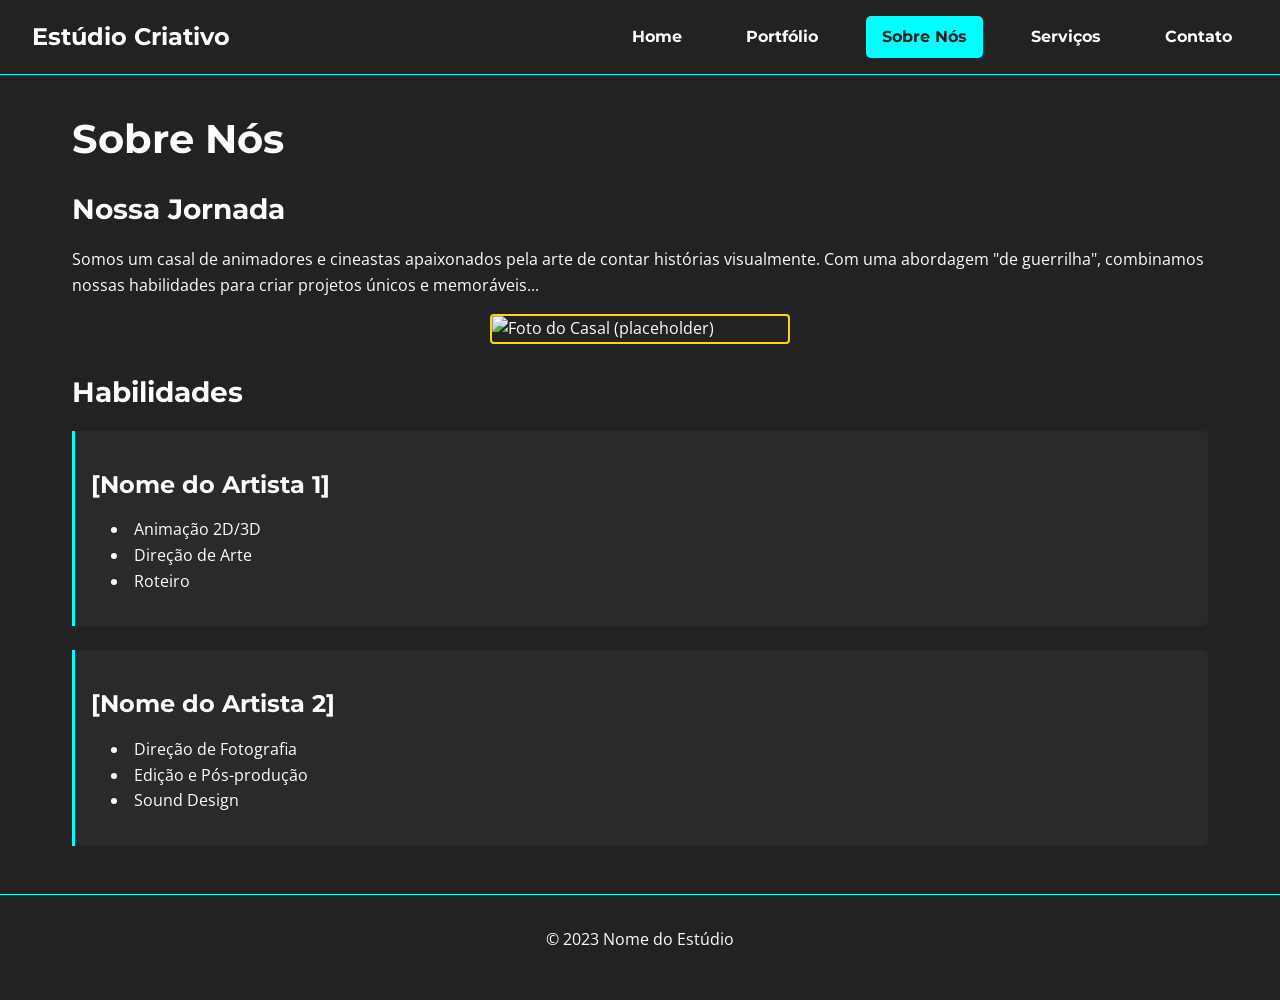
==== about.html @ 2a22120e "feat: Implement initial website structure and core features This commit introduces the foundational " ====
<!DOCTYPE html>
<html lang="pt-BR">
<head>
    <meta charset="UTF-8">
    <meta name="viewport" content="width=device-width, initial-scale=1.0">
    <title>Sobre Nós - Estúdio de Animação e Cinema</title>
    <link rel="stylesheet" href="css/style.css">
</head>
<body>
    <header>
        <div class="logo-container">
            <a href="index.html">Estúdio Criativo</a>
        </div>
        <button class="nav-toggle" aria-label="toggle navigation">
            <span class="hamburger"></span>
        </button>
        <nav class="nav">
            <ul class="nav__list">
                <li class="nav__item"><a href="index.html" class="nav__link">Home</a></li>
                <li class="nav__item"><a href="portfolio.html" class="nav__link">Portfólio</a></li>
                <li class="nav__item"><a href="about.html" class="nav__link">Sobre Nós</a></li>
                <li class="nav__item"><a href="services.html" class="nav__link">Serviços</a></li>
                <li class="nav__item"><a href="contact.html" class="nav__link">Contato</a></li>
            </ul>
        </nav>
    </header>
    <main>
        <h1>Sobre Nós</h1>
        <section id="story">
            <h3>Nossa Jornada</h3>
            <p>Somos um casal de animadores e cineastas apaixonados pela arte de contar histórias visualmente. Com uma abordagem "de guerrilha", combinamos nossas habilidades para criar projetos únicos e memoráveis...</p>
            <img src="assets/images/placeholder-couple.jpg" alt="Foto do Casal (placeholder)">
        </section>
        <section id="skills">
            <h3>Habilidades</h3>
            <div>
                <h4>[Nome do Artista 1]</h4>
                <ul>
                    <li>Animação 2D/3D</li>
                    <li>Direção de Arte</li>
                    <li>Roteiro</li>
                </ul>
            </div>
            <div>
                <h4>[Nome do Artista 2]</h4>
                <ul>
                    <li>Direção de Fotografia</li>
                    <li>Edição e Pós-produção</li>
                    <li>Sound Design</li>
                </ul>
            </div>
        </section>
    </main>
    <footer>
        <p>&copy; 2023 Nome do Estúdio</p>
    </footer>
    <script src="js/script.js"></script>
</body>
</html>
---- css/style.css ----
/* 1. Global Styles & Variables */
@import url('https://fonts.googleapis.com/css2?family=Montserrat:wght@400;700&family=Open+Sans:wght@400;700&display=swap');

:root {
    --primary-dark: #222222;
    --primary-light: #FDFDFD;
    --accent-color: #00FFFF; /* Electric Blue/Cyan */
    --secondary-accent: #FFD700; /* Vibrant Yellow */
    --font-headings: 'Montserrat', sans-serif;
    --font-body: 'Open Sans', sans-serif;
}

* {
    box-sizing: border-box;
    margin: 0;
    padding: 0;
}

body {
    font-family: var(--font-body);
    color: var(--primary-light);
    background-color: var(--primary-dark);
    line-height: 1.6;
}

/* 2. Typography */
h1, h2, h3, h4 {
    font-family: var(--font-headings);
    margin-bottom: 0.75em;
    margin-top: 1em;
    line-height: 1.2;
}

h1 { font-size: 2.5em; }
h2 { font-size: 2em; }
h3 { font-size: 1.75em; }
h4 { font-size: 1.5em; }

p {
    margin-bottom: 1em;
}

a {
    color: var(--accent-color);
    text-decoration: none;
    transition: all 0.3s ease;
}

a:hover, a:focus {
    text-decoration: underline;
    color: var(--secondary-accent);
}

ul, ol {
    list-style-position: inside;
    margin-bottom: 1em;
}

/* 3. Layout - Header, Nav, Main, Footer */
header {
    padding: 1em 2em;
    border-bottom: 1px solid var(--accent-color);
    margin-bottom: 2em;
}

nav ul {
    list-style-type: none;
    display: flex;
    justify-content: center;
    gap: 2em;
}

nav ul li a {
    padding: 0.5em 1em;
    font-family: var(--font-headings);
    font-weight: 700;
}

nav ul li a:hover, nav ul li a.active {
    color: var(--primary-dark);
    background-color: var(--accent-color);
    border-radius: 5px;
    text-decoration: none;
}

main {
    padding: 0 2em;
    max-width: 1200px;
    margin: 0 auto; /* Center main content */
}

footer {
    padding: 2em;
    text-align: center;
    margin-top: 3em;
    border-top: 1px solid var(--accent-color);
}

/* 4. Page-Specific Sections */

/* General card styling */
.project-preview, .project-item, .service {
    border: 1px solid var(--secondary-accent);
    padding: 1.5em;
    margin-bottom: 1.5em;
    border-radius: 8px;
    background-color: #2a2a2a; /* Slightly lighter than main background */
    transition: transform 0.3s ease, box-shadow 0.3s ease;
}

.project-preview:hover, .project-item:hover, .service:hover {
    transform: translateY(-5px);
    box-shadow: 0 4px 15px rgba(0, 255, 255, 0.2);
}

/* Responsive images */
img {
    max-width: 100%;
    height: auto;
    display: block; /* Remove extra space below image */
    border-radius: 4px;
}

/* index.html */
#hero {
    text-align: center;
    padding: 3em 1em;
    margin-bottom: 2em;
    /* Placeholder for background - can be a gradient or image */
    background: linear-gradient(rgba(0,0,0,0.5), rgba(0,0,0,0.5)), url('assets/images/placeholder-hero-bg.jpg') no-repeat center center/cover;
    border-radius: 8px;
}

#hero h2 {
    font-size: 2.8em;
    color: var(--primary-light);
    margin-bottom: 0.5em;
}

#hero p {
    font-size: 1.2em;
    margin-bottom: 1.5em;
}

.cta-button {
    display: inline-block;
    background-color: var(--accent-color);
    color: var(--primary-dark);
    padding: 0.8em 1.5em;
    border: none;
    border-radius: 5px;
    font-family: var(--font-headings);
    font-weight: 700;
    text-decoration: none;
    transition: background-color 0.3s ease, color 0.3s ease;
}

.cta-button:hover {
    background-color: var(--secondary-accent);
    color: var(--primary-dark);
    text-decoration: none;
}

#philosophy {
    padding: 2em 0;
    text-align: center;
}

#featured-projects {
    padding: 2em 0;
}

#featured-projects .project-preview img {
    margin-bottom: 1em;
}

/* portfolio.html */
#portfolio-filters {
    text-align: center;
    margin-bottom: 2em;
}

#portfolio-filters button {
    background-color: transparent;
    color: var(--accent-color);
    border: 1px solid var(--accent-color);
    padding: 0.5em 1em;
    margin: 0 0.5em;
    cursor: pointer;
    border-radius: 5px;
    font-family: var(--font-body);
    transition: background-color 0.3s ease, color 0.3s ease;
}

#portfolio-filters button:hover, #portfolio-filters button.active {
    background-color: var(--accent-color);
    color: var(--primary-dark);
}

#portfolio-grid {
    display: grid;
    grid-template-columns: repeat(auto-fit, minmax(300px, 1fr));
    gap: 1.5em;
}

.project-item img {
    margin-bottom: 1em;
}

/* about.html */
#story {
    margin-bottom: 2em;
}

#story img {
    max-width: 300px; /* Example size, adjust as needed */
    margin: 1em auto;
    border: 2px solid var(--secondary-accent);
}

#skills > div {
    margin-bottom: 1.5em;
    padding: 1em;
    background-color: #2a2a2a;
    border-left: 3px solid var(--accent-color);
    border-radius: 0 5px 5px 0;
}

#skills ul {
    list-style-type: disc;
    padding-left: 20px;
}

/* services.html - .service already styled with .project-preview */

/* contact.html */
#contact-form-section form div {
    margin-bottom: 1em;
}

#contact-form-section label {
    display: block;
    margin-bottom: 0.3em;
    color: var(--primary-light);
}

#contact-form-section input[type="text"],
#contact-form-section input[type="email"],
#contact-form-section textarea {
    width: 100%;
    padding: 0.7em;
    border: 1px solid var(--secondary-accent);
    background-color: var(--primary-dark);
    color: var(--primary-light);
    border-radius: 5px;
    font-family: var(--font-body);
}

#contact-form-section input[type="text"]:focus,
#contact-form-section input[type="email"]:focus,
#contact-form-section textarea:focus {
    outline: none;
    border-color: var(--accent-color);
    box-shadow: 0 0 5px var(--accent-color);
}

#contact-form-section button[type="submit"] {
    /* Reuse .cta-button styles */
    display: inline-block;
    background-color: var(--accent-color);
    color: var(--primary-dark);
    padding: 0.8em 1.5em;
    border: none;
    border-radius: 5px;
    font-family: var(--font-headings);
    font-weight: 700;
    text-decoration: none;
    cursor: pointer;
    transition: background-color 0.3s ease, color 0.3s ease;
}

#contact-form-section button[type="submit"]:hover {
    background-color: var(--secondary-accent);
    color: var(--primary-dark);
}

#social-contact {
    margin-top: 2em;
    padding: 1.5em;
    background-color: #2a2a2a;
    border-radius: 8px;
}
#social-contact h3{
    margin-top: 0;
}

#social-contact ul {
    list-style-type: none;
    padding-left: 0;
    display: flex;
    gap: 1em;
    margin-top: 0.5em;
}

#social-contact ul li a {
    font-size: 1.1em;
}


/* 5. Basic Animations & Transitions - (already added to relevant elements like a, .cta-button, cards) */

/* 6. Responsiveness (Media Queries) */
@media (max-width: 768px) {
    body {
        font-size: 16px; /* Adjust base font size for smaller screens */
    }

    h1 { font-size: 2em; }
    h2 { font-size: 1.75em; }
    h3 { font-size: 1.5em; }
    h4 { font-size: 1.25em; }

    header {
        padding: 1em;
    }

    nav ul {
        flex-direction: column;
        align-items: center;
        gap: 0.5em;
    }

    nav ul li a {
        display: block; /* Make links take full width for easier tapping */
        padding: 0.8em;
        width: 100%;
        text-align: center;
    }
    
    main {
        padding: 0 1em;
    }

    #hero h2 {
        font-size: 2.2em;
    }

    #hero p {
        font-size: 1em;
    }

    #portfolio-grid {
        grid-template-columns: 1fr; /* Stack projects in a single column */
    }

    #skills {
        display: flex;
        flex-direction: column;
        gap: 1em;
    }

    #contact-form-section form {
        padding: 0.5em;
    }
}

@media (max-width: 480px) {
    h1 { font-size: 1.8em; }
    #hero h2 { font-size: 1.9em; }

    .cta-button {
        padding: 0.6em 1.2em;
        font-size: 0.9em;
    }

    #portfolio-filters button {
        display: block;
        width: 80%;
        margin: 0.5em auto;
    }
}

/* Accessibility: Focus visibility for keyboard navigation */
a:focus, button:focus, input:focus, textarea:focus {
    outline: 2px solid var(--secondary-accent);
    outline-offset: 2px;
}
nav ul li a:focus { /* More specific for nav links if needed */
    outline: 2px solid var(--secondary-accent);
    outline-offset: -2px; /* adjust to be inside the button */
}
#contact-form-section input[type="text"]:focus,
#contact-form-section input[type="email"]:focus,
#contact-form-section textarea:focus {
    outline: 2px solid var(--accent-color);
    box-shadow: 0 0 8px var(--accent-color);
}
#portfolio-filters button:focus{
    outline-color: var(--accent-color);
}

/* 7. Responsive Navigation (Hamburger Menu) */
.logo-container a {
    font-family: var(--font-headings);
    font-weight: 700;
    font-size: 1.5em; /* Adjust as needed */
    color: var(--primary-light); /* Or accent-color */
    text-decoration: none;
}

header {
    display: flex;
    justify-content: space-between;
    align-items: center;
}

.nav-toggle {
    display: none; /* Hidden by default, shown in media query */
    background: transparent;
    border: 0;
    cursor: pointer;
    padding: 0.5em;
    z-index: 1000; /* Ensure it's above other elements */
}

.hamburger {
    display: block;
    position: relative;
    width: 2em;
    height: 3px;
    background: var(--primary-light);
    transition: transform 0.3s ease, background-color 0.3s ease; /* Added background-color transition */
}

.hamburger::before,
.hamburger::after {
    content: '';
    position: absolute;
    left: 0;
    width: 100%;
    height: 3px;
    background: var(--primary-light);
    transition: transform 0.3s ease, opacity 0.3s ease;
}

.hamburger::before { top: -8px; }
.hamburger::after { bottom: -8px; }

/* Styling for when nav is open (JS will add 'nav-open' class to body or header) */
.nav-open .nav {
    transform: translateX(0); /* Show nav */
}

.nav-open .hamburger {
    background-color: transparent; /* Make middle line disappear */
}

.nav-open .hamburger::before {
    transform: rotate(45deg) translate(5px, 5px); /* Part of X */
}

.nav-open .hamburger::after {
    transform: rotate(-45deg) translate(5px, -5px); /* Part of X */
}


/* Original nav ul styling needs to be adjusted or overridden in media query for mobile */
/* Keep existing nav ul flex for desktop */
nav.nav ul.nav__list { /* More specific selector */
    list-style-type: none;
    display: flex;
    justify-content: center; /* This was from original, adjust if needed */
    gap: 2em; /* This was from original */
    margin: 0; /* Reset margin for the ul inside nav */
    padding: 0; /* Reset padding for the ul inside nav */
}

nav.nav ul.nav__list li.nav__item a.nav__link { /* More specific selector */
    padding: 0.5em 1em; /* This was from original */
    font-family: var(--font-headings); /* This was from original */
    font-weight: 700; /* This was from original */
    color: var(--primary-light); /* Ensure default color is light */
    display: block; /* Good for mobile layout */
}

nav.nav ul.nav__list li.nav__item a.nav__link:hover,
nav.nav ul.nav__list li.nav__item a.nav__link.active { /* More specific selector */
    color: var(--primary-dark); /* This was from original */
    background-color: var(--accent-color); /* This was from original */
    border-radius: 5px; /* This was from original */
    text-decoration: none; /* This was from original */
}

/* 8. Lightbox Gallery (Portfolio) */
.lightbox-modal {
    position: fixed;
    z-index: 1000;
    padding-top: 60px;
    left: 0;
    top: 0;
    width: 100%;
    height: 100%;
    overflow: auto;
    background-color: rgba(0,0,0,0.9);
    display: flex; /* Use flex for centering */
    align-items: center;
    justify-content: center;
    flex-direction: column; /* Stack image and caption */
}
.lightbox-content {
    margin: auto;
    display: block;
    max-width: 80%;
    max-height: 80vh;
    border: 3px solid var(--secondary-accent); /* Added border for better visibility */
    border-radius: 5px; /* Added border-radius */
}
#lightbox-caption {
    margin-top: 15px;
    text-align: center;
    color: #ccc;
    font-size: 1.2em;
    font-family: var(--font-body);
}
.lightbox-close {
    position: absolute;
    top: 20px; /* Adjusted for better placement */
    right: 35px;
    color: #f1f1f1;
    font-size: 40px;
    font-weight: bold;
    cursor: pointer;
    transition: color 0.3s ease;
}
.lightbox-close:hover {
    color: var(--accent-color);
}

/* Ensure project item images are clickable */
.project-item img {
    cursor: pointer;
    transition: opacity 0.3s ease, transform 0.3s ease; /* Added transform */
}
.project-item img:hover {
    opacity: 0.7;
    transform: scale(1.03); /* Slight zoom on hover */
}

/* 9. Hero Particle Animation */
#hero {
    position: relative; /* Needed for absolute positioning of particles */
    overflow: hidden; /* Keep particles contained */
    min-height: 70vh; /* Ensure hero has some height */
    display: flex;
    flex-direction: column;
    justify-content: center;
    align-items: center;
}

@keyframes move-particles {
    0% { transform: translateY(0) scale(1); opacity: 1; }
    100% { transform: translateY(-100vh) scale(0.5); opacity: 0; } /* Move up and fade */
}

.particle {
    position: absolute;
    bottom: -20px; /* Start from below the screen */
    width: 5px;
    height: 5px;
    background-color: var(--accent-color);
    border-radius: 50%;
    opacity: 0; /* Start transparent, JS will handle initial opacity if needed, or animation handles it */
    animation: move-particles 10s linear infinite;
}

/* Adjustments in Media Queries for new Nav */
@media (max-width: 768px) {
    .nav-toggle {
        display: block;
        /* position: absolute; /* Removed to keep in flow or use relative to header */
        /* top: 1em; */ /* Adjust based on header padding */
        /* right: 1em; */ /* Adjust based on header padding */
    }

    header {
        padding: 1em; /* Existing, ensure it works with flex */
    }

    .nav { /* This is the <nav> element itself */
       position: fixed;
       top: 0;
       bottom: 0;
       right: 0; /* Start off-screen */
       width: min(70vw, 300px); /* Or a fixed width */
       background: var(--primary-dark);
       transform: translateX(100%);
       transition: transform 0.3s ease-in-out;
       z-index: 999; /* Below nav-toggle but above content */
       padding-top: 4em; /* Space for close button or header */
    }

    .nav__list { /* This is the <ul> */
        flex-direction: column;
        align-items: center;
        /* justify-content: space-around; */ /* Can cause too much space */
        justify-content: flex-start; /* Align items to the top */
        height: 100%;
        padding: 2em 0; /* Vertical padding */
        gap: 1.5em; /* Spacing between nav items */
    }
    .nav__link { /* This is the <a> */
       font-size: 1.2rem;
       color: var(--primary-light);
       padding: 0.5em 1em; /* Add some padding for easier tapping */
       width: 80%; /* Make links wider */
       text-align: center;
    }

    /* Original nav ul styling being overridden */
    nav ul { /* This is the old rule, ensure it's correctly overridden by .nav__list */
        flex-direction: column;
        align-items: center;
        gap: 1.5em; /* Adjusted from 0.5em */
    }

    nav ul li a { /* This is the old rule, ensure it's correctly overridden by .nav__link */
        display: block; 
        padding: 0.8em; 
        width: 100%;
        text-align: center;
    }
}
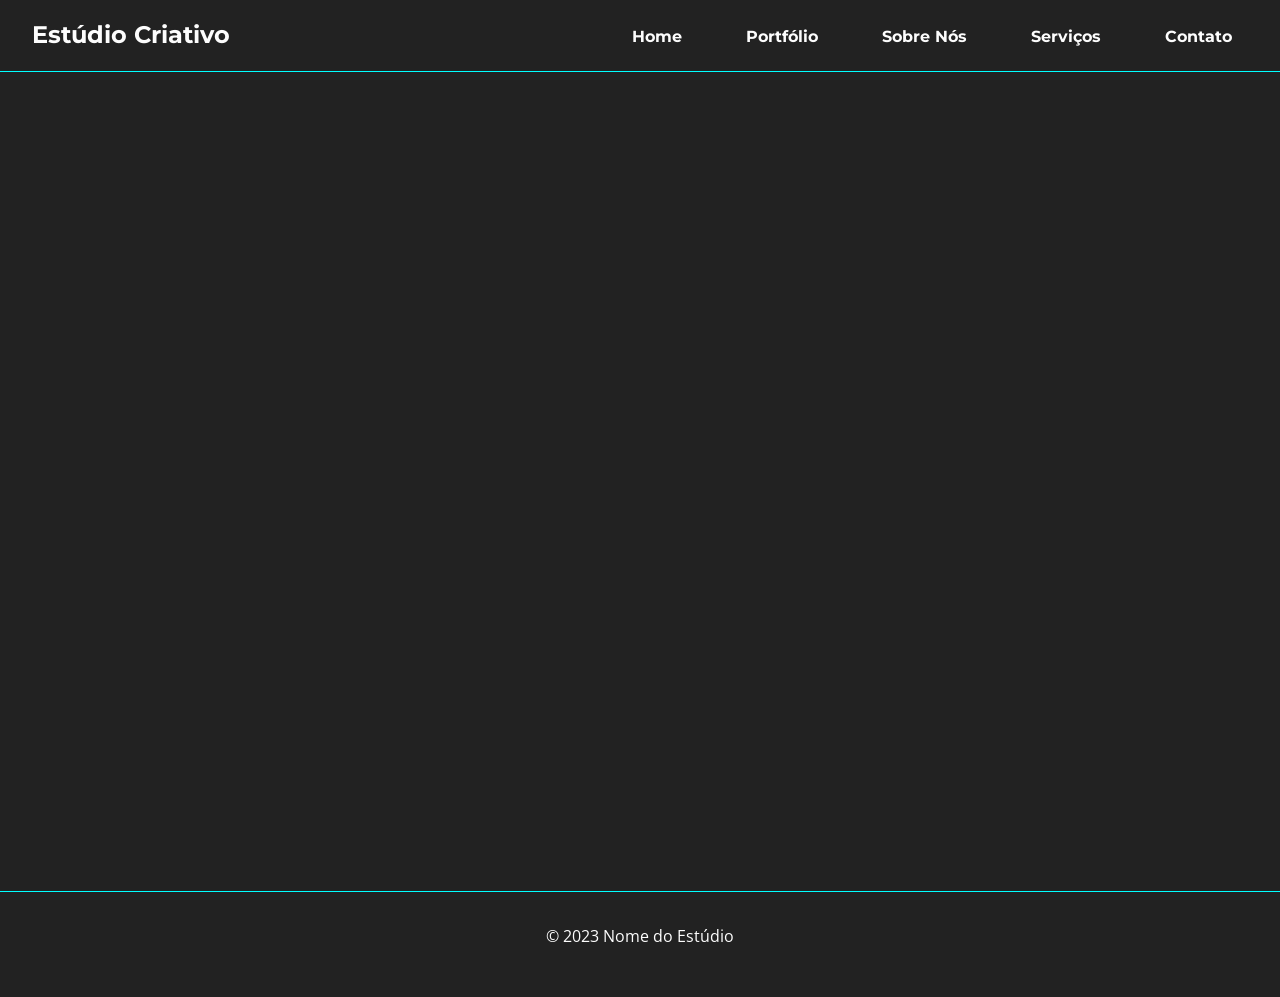
==== commit e97cae82: "feat: Implement enhanced visuals and interactivity This commit introduces a significant visual overh" ====
--- a/about.html
+++ b/about.html
@@ -24,36 +24,40 @@
             </ul>
         </nav>
     </header>
-    <main>
-        <h1>Sobre Nós</h1>
-        <section id="story">
-            <h3>Nossa Jornada</h3>
-            <p>Somos um casal de animadores e cineastas apaixonados pela arte de contar histórias visualmente. Com uma abordagem "de guerrilha", combinamos nossas habilidades para criar projetos únicos e memoráveis...</p>
-            <img src="assets/images/placeholder-couple.jpg" alt="Foto do Casal (placeholder)">
-        </section>
-        <section id="skills">
-            <h3>Habilidades</h3>
-            <div>
-                <h4>[Nome do Artista 1]</h4>
-                <ul>
-                    <li>Animação 2D/3D</li>
-                    <li>Direção de Arte</li>
-                    <li>Roteiro</li>
-                </ul>
-            </div>
-            <div>
-                <h4>[Nome do Artista 2]</h4>
-                <ul>
-                    <li>Direção de Fotografia</li>
-                    <li>Edição e Pós-produção</li>
-                    <li>Sound Design</li>
-                </ul>
-            </div>
-        </section>
-    </main>
+    <div class="page-transition-wrapper"> <!-- New wrapper -->
+        <main>
+            <h1>Sobre Nós</h1>
+            <section id="story">
+                <h3>Nossa Jornada</h3>
+                <p>Somos um casal de animadores e cineastas apaixonados pela arte de contar histórias visualmente. Com uma abordagem "de guerrilha", combinamos nossas habilidades para criar projetos únicos e memoráveis...</p>
+                <img src="assets/images/placeholder-couple.jpg" alt="Foto do Casal (placeholder)">
+            </section>
+            <section id="skills">
+                <h3>Habilidades</h3>
+                <div>
+                    <h4>[Nome do Artista 1]</h4>
+                    <ul>
+                        <li>Animação 2D/3D</li>
+                        <li>Direção de Arte</li>
+                        <li>Roteiro</li>
+                    </ul>
+                </div>
+                <div>
+                    <h4>[Nome do Artista 2]</h4>
+                    <ul>
+                        <li>Direção de Fotografia</li>
+                        <li>Edição e Pós-produção</li>
+                        <li>Sound Design</li>
+                    </ul>
+                </div>
+            </section>
+        </main>
+    </div> <!-- End new wrapper -->
     <footer>
         <p>&copy; 2023 Nome do Estúdio</p>
     </footer>
+    <script src="https://cdnjs.cloudflare.com/ajax/libs/gsap/3.12.2/gsap.min.js"></script>
+    <script src="https://cdnjs.cloudflare.com/ajax/libs/gsap/3.12.2/ScrollTrigger.min.js"></script>
     <script src="js/script.js"></script>
 </body>
 </html>
--- a/css/style.css
+++ b/css/style.css
@@ -21,6 +21,7 @@
     color: var(--primary-light);
     background-color: var(--primary-dark);
     line-height: 1.6;
+    cursor: none; /* Hide default system cursor */
 }
 
 /* 2. Typography */
@@ -99,7 +100,7 @@
 /* 4. Page-Specific Sections */
 
 /* General card styling */
-.project-preview, .project-item, .service {
+.project-preview, .service { /* .project-item removed from this group */
     border: 1px solid var(--secondary-accent);
     padding: 1.5em;
     margin-bottom: 1.5em;
@@ -107,11 +108,27 @@
     background-color: #2a2a2a; /* Slightly lighter than main background */
     transition: transform 0.3s ease, box-shadow 0.3s ease;
 }
-
-.project-preview:hover, .project-item:hover, .service:hover {
+/* Keep specific .project-item styling separate or ensure no conflicts */
+.project-item {
+    position: relative; /* For overlay positioning */
+    overflow: hidden; /* To contain scaled image and overlay elements */
+    opacity: 0; /* Initial state for scroll animation */
+    transform: translateY(50px); /* Initial state for scroll animation */
+    /* transition: opacity 0.3s ease, transform 0.3s ease; GSAP will handle */
+    border: 1px solid var(--secondary-accent); /* Retain border from original group */
+    padding: 0; /* Remove padding if image fills it, or adjust as needed */
+    margin-bottom: 1.5em; /* Retain margin */
+    border-radius: 8px; /* Retain border-radius */
+    background-color: #2a2a2a; /* Retain background */
+}
+
+
+.project-preview:hover, .service:hover { /* .project-item:hover removed from this group */
     transform: translateY(-5px);
     box-shadow: 0 4px 15px rgba(0, 255, 255, 0.2);
 }
+/* Hover for project-item will be handled by GSAP for image and CSS for overlay */
+
 
 /* Responsive images */
 img {
@@ -122,43 +139,106 @@
 }
 
 /* index.html */
+/* Updated #hero for GSAP animation */
 #hero {
+    min-height: 100vh; /* Full viewport height */
+    display: flex;
+    justify-content: center;
+    align-items: center;
     text-align: center;
-    padding: 3em 1em;
-    margin-bottom: 2em;
-    /* Placeholder for background - can be a gradient or image */
-    background: linear-gradient(rgba(0,0,0,0.5), rgba(0,0,0,0.5)), url('assets/images/placeholder-hero-bg.jpg') no-repeat center center/cover;
-    border-radius: 8px;
-}
-
-#hero h2 {
-    font-size: 2.8em;
+    position: relative; /* For positioning shapes and content */
+    padding: 3em 1em; /* Keep some padding */
+    margin-bottom: 2em; /* Keep margin */
+    /* overflow: hidden; /* Removed as per instructions */
+}
+
+.hero-content {
+    z-index: 2; /* Ensure content is above background shapes */
+    position: relative; /* To ensure z-index works as expected */
+}
+
+.hero-title {
+    font-size: clamp(2.8rem, 11vw, 6.5rem); /* Slightly increase max size */
     color: var(--primary-light);
     margin-bottom: 0.5em;
-}
-
-#hero p {
-    font-size: 1.2em;
-    margin-bottom: 1.5em;
-}
+    font-weight: 700; /* Ensure it's bold */
+    margin-top: 0; /* Reset margin from global h1,h2.. styles */
+    text-shadow: 0 0 10px rgba(0, 255, 255, 0.3), 0 0 20px rgba(0, 255, 255, 0.2); /* Subtle cyan glow */
+}
+
+.hero-title span {
+    display: inline-block; /* Allows transform */
+    opacity: 0; /* Start hidden for GSAP animation */
+    /* y: 0; /* GSAP will animate from this if not set, or from its current position */
+}
+
+.hero-subtitle {
+    font-size: clamp(1rem, 4vw, 1.5rem);
+    color: var(--accent-color);
+    margin-bottom: 2em;
+    opacity: 0; /* Start hidden for GSAP animation */
+}
+
+.hero-cta { /* Specific styling for hero CTA if needed, inherits from .cta-button */
+    opacity: 0; /* Start hidden for GSAP animation */
+}
+
+
+/* Background Shapes for Mouse Interaction */
+.hero-background-shapes {
+    position: absolute;
+    top: 0;
+    left: 0;
+    width: 100%;
+    height: 100%;
+    z-index: 1;
+    overflow: hidden; /* Contain shapes within hero */
+}
+.shape {
+    position: absolute;
+    border-radius: 50%; /* Example shape */
+    background-color: rgba(0, 255, 255, 0.1); /* Subtle accent color */
+    /* GSAP will handle positioning for mouse interaction, initial positions are set here */
+}
+.shape-1 {
+    width: 200px; height: 200px;
+    top: 10%; left: 15%;
+}
+.shape-2 {
+    width: 100px; height: 100px;
+    top: 60%; left: 70%;
+}
+.shape-3 {
+    width: 150px; height: 150px;
+    top: 40%; left: 40%;
+}
+
 
 .cta-button {
     display: inline-block;
-    background-color: var(--accent-color);
-    color: var(--primary-dark);
-    padding: 0.8em 1.5em;
+    /* background-color: var(--accent-color); /* Remove or comment out flat color */
+    background-image: linear-gradient(45deg, var(--accent-color) 0%, #00d1d1 100%); /* Cyan gradient */
+    color: var(--primary-dark); /* Keep text color for contrast */
+    padding: 0.8em 1.5em; /* Ensure padding is good */
     border: none;
-    border-radius: 5px;
+    border-radius: 5px; /* Keep or adjust */
+    text-transform: uppercase; /* More impactful text */
+    letter-spacing: 1px; /* More impactful text */
     font-family: var(--font-headings);
-    font-weight: 700;
+    font-weight: bold; /* Ensure bold */
     text-decoration: none;
-    transition: background-color 0.3s ease, color 0.3s ease;
+    position: relative; /* For shine effect and other pseudo elements */
+    overflow: hidden; /* For shine effect */
+    box-shadow: 0 4px 15px rgba(0, 200, 200, 0.2); /* Softer shadow related to accent */
+    transition: all 0.3s ease; /* Keep transitions for other properties if any */
+    z-index: 1; /* Ensure button content is above potential background elements */
 }
 
 .cta-button:hover {
-    background-color: var(--secondary-accent);
-    color: var(--primary-dark);
-    text-decoration: none;
+    /* text-decoration: none; */ /* Already set in .cta-button */
+    background-image: linear-gradient(45deg, #00d1d1 0%, var(--accent-color) 100%); /* Shift gradient */
+    box-shadow: 0 6px 20px rgba(0, 220, 220, 0.3);
+    /* transform: translateY(-2px); GSAP handles scale, so explicit transform might conflict */
 }
 
 #philosophy {
@@ -203,9 +283,50 @@
     gap: 1.5em;
 }
 
-.project-item img {
-    margin-bottom: 1em;
-}
+/* Updated .project-item img styles */
+#portfolio-grid .project-item img {
+    width: 100%;
+    height: auto;
+    display: block;
+    transition: transform 0.4s ease; /* For hover scale on image */
+    /* margin-bottom: 1em; /* Removed as overlay will handle info */
+    border-radius: 0; /* If image should fill the item without its own radius */
+}
+
+/* Overlay content styling */
+#portfolio-grid .project-item .project-info-overlay {
+    position: absolute;
+    bottom: 0; /* Start at the bottom, will slide up */
+    left: 0;
+    width: 100%;
+    background-color: rgba(0, 0, 0, 0.75); /* Semi-transparent background */
+    color: var(--primary-light);
+    padding: 1em;
+    transform: translateY(100%); /* Initially hidden below the item */
+    transition: transform 0.4s ease; /* For hover slide-in */
+}
+
+#portfolio-grid .project-item .project-info-overlay h4 {
+    margin-top: 0;
+    margin-bottom: 0.5em;
+    font-size: 1.2em;
+    color: var(--accent-color);
+}
+
+#portfolio-grid .project-item .project-info-overlay p {
+    margin-bottom: 0;
+    font-size: 0.9em;
+}
+
+/* Hover states */
+#portfolio-grid .project-item:hover img {
+    /* transform: scale(1.1); GSAP will handle this */
+}
+
+#portfolio-grid .project-item:hover .project-info-overlay {
+    transform: translateY(0%); /* Slide overlay into view */
+}
+
 
 /* about.html */
 #story {
@@ -249,39 +370,51 @@
 #contact-form-section textarea {
     width: 100%;
     padding: 0.7em;
-    border: 1px solid var(--secondary-accent);
+    /* border: 1px solid var(--secondary-accent); */ /* Removed for GSAP */
+    border: none; /* Remove default border if any */
+    border-bottom: 2px solid #ccc; /* Default bottom border */
     background-color: var(--primary-dark);
     color: var(--primary-light);
-    border-radius: 5px;
+    border-radius: 0px; /* Adjusted for bottom border focus style */
     font-family: var(--font-body);
+    /* transition: border-color 0.3s ease; GSAP will handle */
 }
 
 #contact-form-section input[type="text"]:focus,
 #contact-form-section input[type="email"]:focus,
 #contact-form-section textarea:focus {
     outline: none;
-    border-color: var(--accent-color);
-    box-shadow: 0 0 5px var(--accent-color);
+    /* border-color: var(--accent-color); GSAP will handle */
+    /* box-shadow: 0 0 5px var(--accent-color); GSAP might handle or this can be kept */
 }
 
 #contact-form-section button[type="submit"] {
     /* Reuse .cta-button styles */
     display: inline-block;
-    background-color: var(--accent-color);
-    color: var(--primary-dark);
-    padding: 0.8em 1.5em;
+    /* background-color: var(--accent-color); /* Remove or comment out flat color */
+    background-image: linear-gradient(45deg, var(--accent-color) 0%, #00d1d1 100%); /* Cyan gradient */
+    color: var(--primary-dark); /* Keep text color for contrast */
+    padding: 0.8em 1.5em; /* Ensure padding is good */
     border: none;
-    border-radius: 5px;
+    border-radius: 5px; /* Keep or adjust */
+    text-transform: uppercase; /* More impactful text */
+    letter-spacing: 1px; /* More impactful text */
     font-family: var(--font-headings);
-    font-weight: 700;
+    font-weight: bold; /* Ensure bold */
     text-decoration: none;
     cursor: pointer;
-    transition: background-color 0.3s ease, color 0.3s ease;
+    position: relative; /* For shine effect */
+    overflow: hidden; /* For shine effect */
+    box-shadow: 0 4px 15px rgba(0, 200, 200, 0.2); /* Softer shadow related to accent */
+    transition: all 0.3s ease; /* Keep transitions for other properties if any */
+    z-index: 1; /* Ensure button content is above potential background elements */
 }
 
 #contact-form-section button[type="submit"]:hover {
-    background-color: var(--secondary-accent);
-    color: var(--primary-dark);
+    /* text-decoration: none; */ /* Already set */
+    background-image: linear-gradient(45deg, #00d1d1 0%, var(--accent-color) 100%); /* Shift gradient */
+    box-shadow: 0 6px 20px rgba(0, 220, 220, 0.3);
+    /* transform: translateY(-2px); GSAP handles scale, so explicit transform might conflict */
 }
 
 #social-contact {
@@ -481,15 +614,49 @@
     font-weight: 700; /* This was from original */
     color: var(--primary-light); /* Ensure default color is light */
     display: block; /* Good for mobile layout */
+    position: relative; /* For pseudo-element */
+    padding-bottom: 5px; /* Space for the line */
+    overflow: hidden; /* If line slides in from outside */
+}
+
+nav.nav ul.nav__list li.nav__item a.nav__link::after {
+    content: '';
+    position: absolute;
+    bottom: 0;
+    left: var(--underline-left, -100%); /* Use CSS variable */
+    width: 100%;
+    height: 2px;
+    background-color: var(--accent-color);
+    /* transition: left 0.3s ease; GSAP will handle this */
 }
 
 nav.nav ul.nav__list li.nav__item a.nav__link:hover,
 nav.nav ul.nav__list li.nav__item a.nav__link.active { /* More specific selector */
-    color: var(--primary-dark); /* This was from original */
-    background-color: var(--accent-color); /* This was from original */
+    /* color: var(--primary-dark); */ /* GSAP might handle hover color or this can be kept as fallback */
+    /* background-color: var(--accent-color); */ /* GSAP might handle or remove if not needed */
     border-radius: 5px; /* This was from original */
     text-decoration: none; /* This was from original */
-}
+    /* No background color change on hover/active if line animation is primary feedback */
+    background-color: transparent; /* Remove background for hover/active */
+    color: var(--primary-light); /* Keep text color consistent or let GSAP handle */
+}
+
+/* Ensure other header nav links also get this structure if they are different */
+header nav > ul > li > a { /* A more general selector for header nav links if not covered by .nav__link */
+    position: relative;
+    padding-bottom: 5px;
+    overflow: hidden;
+}
+header nav > ul > li > a::after {
+    content: '';
+    position: absolute;
+    bottom: 0;
+    left: var(--underline-left, -100%); /* Use CSS variable */
+    width: 100%;
+    height: 2px;
+    background-color: var(--accent-color);
+}
+
 
 /* 8. Lightbox Gallery (Portfolio) */
 .lightbox-modal {
@@ -537,41 +704,15 @@
 }
 
 /* Ensure project item images are clickable */
-.project-item img {
+/* Ensure project item images are clickable for lightbox - this might conflict with new hover logic if not handled carefully */
+.project-item img { /* This rule was already modified above, ensure cursor:pointer is retained if lightbox is still active */
     cursor: pointer;
-    transition: opacity 0.3s ease, transform 0.3s ease; /* Added transform */
-}
-.project-item img:hover {
-    opacity: 0.7;
-    transform: scale(1.03); /* Slight zoom on hover */
-}
-
-/* 9. Hero Particle Animation */
-#hero {
-    position: relative; /* Needed for absolute positioning of particles */
-    overflow: hidden; /* Keep particles contained */
-    min-height: 70vh; /* Ensure hero has some height */
-    display: flex;
-    flex-direction: column;
-    justify-content: center;
-    align-items: center;
-}
-
-@keyframes move-particles {
-    0% { transform: translateY(0) scale(1); opacity: 1; }
-    100% { transform: translateY(-100vh) scale(0.5); opacity: 0; } /* Move up and fade */
-}
-
-.particle {
-    position: absolute;
-    bottom: -20px; /* Start from below the screen */
-    width: 5px;
-    height: 5px;
-    background-color: var(--accent-color);
-    border-radius: 50%;
-    opacity: 0; /* Start transparent, JS will handle initial opacity if needed, or animation handles it */
-    animation: move-particles 10s linear infinite;
-}
+    /* transition: opacity 0.3s ease, transform 0.3s ease; /* This is handled by new rules */
+}
+/* The opacity and scale hover on img itself is now handled by GSAP or the new .project-item:hover img */
+
+
+/* Removed old particle animation CSS: .particle and @keyframes move-particles */
 
 /* Adjustments in Media Queries for new Nav */
 @media (max-width: 768px) {
@@ -630,3 +771,57 @@
         text-align: center;
     }
 }
+
+/* 10. Page Transition Styles */
+body.is-transitioning {
+    overflow: hidden; /* Prevent scrollbars during transition */
+}
+
+.page-transition-wrapper {
+    opacity: 0; /* Start with new page content invisible */
+    transform: translateY(20px); /* Optional: slight upward movement for fade-in */
+}
+
+/* 11. Custom Cursor Styles */
+#custom-cursor-dot {
+    pointer-events: none; /* So it doesn't interfere with clicks */
+    position: fixed;
+    top: 0;
+    left: 0;
+    width: 8px;
+    height: 8px;
+    background-color: var(--accent-color);
+    border-radius: 50%;
+    transform: translate(-50%, -50%); /* Center on mouse position */
+    z-index: 9999; /* Ensure it's on top */
+    transition: width 0.2s ease, height 0.2s ease, background-color 0.2s ease; /* Smooth transitions */
+}
+
+#custom-cursor-ring {
+    pointer-events: none;
+    position: fixed;
+    top: 0;
+    left: 0;
+    width: 30px;
+    height: 30px;
+    border: 2px solid var(--accent-color);
+    border-radius: 50%;
+    transform: translate(-50%, -50%);
+    z-index: 9998;
+    opacity: 0.5;
+    transition: width 0.3s ease, height 0.3s ease, border-color 0.3s ease, opacity 0.3s ease;
+}
+
+/* Hover state for the cursor */
+body.cursor-hover #custom-cursor-dot {
+    width: 12px; /* Slightly larger dot */
+    height: 12px;
+    background-color: var(--primary-light); /* Change color */
+}
+
+body.cursor-hover #custom-cursor-ring {
+    width: 40px; /* Larger ring */
+    height: 40px;
+    opacity: 1;
+    border-color: var(--primary-light);
+}
